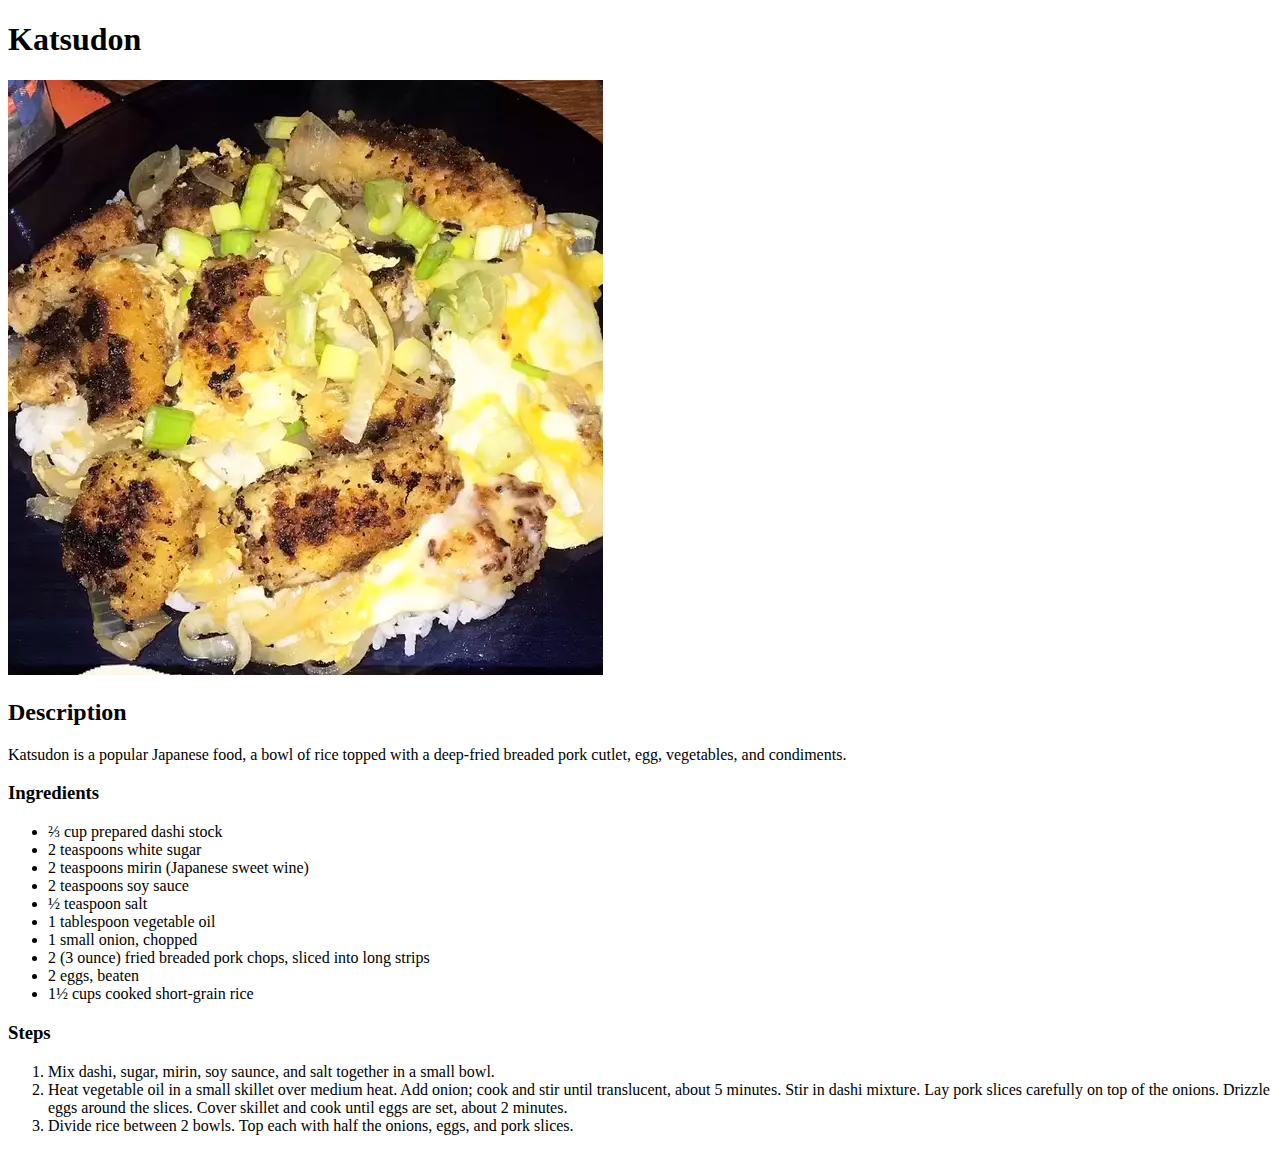
==== recipes/katsudon.html @ 2ac1c914 "Created New Recipe and Updated Links" ====
<!DOCTYPE html>
<html>
    <head>
        <title>Odin Recipes</title>
        <meta charset="UTF-8">
    </head>
    <body>
        <h1>Katsudon</h1>
        <img src="../img/katsudon.jpg">
        <h2>Description</h2>
        Katsudon is a popular Japanese food, a bowl of rice topped with a deep-fried breaded pork cutlet, egg, vegetables, and condiments.
        <h3>Ingredients</h3>
        <ul>
            <li>⅔ cup prepared dashi stock</li>
            <li>2 teaspoons white sugar</li>
            <li>2 teaspoons mirin (Japanese sweet wine)</li>
            <li>2 teaspoons soy sauce</li>
            <li>½ teaspoon salt</li>
            <li>1 tablespoon vegetable oil</li>
            <li>1 small onion, chopped</li>
            <li>2 (3 ounce) fried breaded pork chops, sliced into long strips</li>
            <li>2 eggs, beaten</li>
            <li>1½ cups cooked short-grain rice</li>
        </ul>
        <h3>Steps</h3>
        <ol>
            <li>Mix dashi, sugar, mirin, soy saunce, and salt together in a small bowl.</li>
            <li>Heat vegetable oil in a small skillet over medium heat. Add onion; cook and stir until translucent, about 5 minutes. Stir in dashi mixture. Lay pork slices carefully on top of the onions. Drizzle eggs around the slices. Cover skillet and cook until eggs are set, about 2 minutes.</li>
            <li>Divide rice between 2 bowls. Top each with half the onions, eggs, and pork slices.</li>
        </ol>
    </body>
</html>
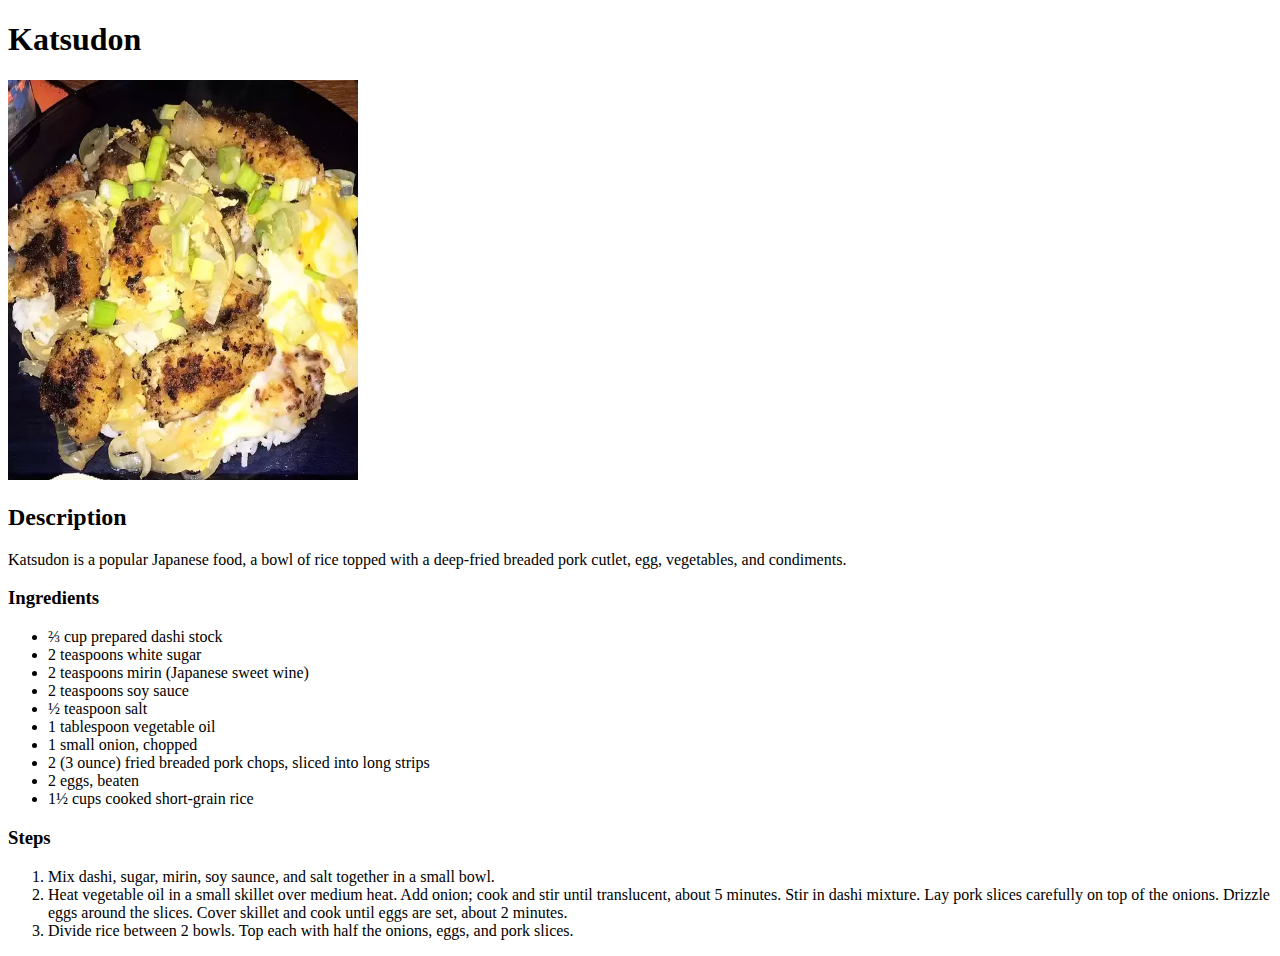
==== commit bb55762e: "Add Design Elements" ====
--- a/recipes/katsudon.html
+++ b/recipes/katsudon.html
@@ -1,12 +1,13 @@
 <!DOCTYPE html>
 <html>
     <head>
-        <title>Odin Recipes</title>
+        <title>Japanese Recipes</title>
         <meta charset="UTF-8">
+        <link rel="stylesheet" href="../css/styles.css">
     </head>
     <body>
         <h1>Katsudon</h1>
-        <img src="../img/katsudon.jpg">
+        <img class=site-images src="../img/katsudon.jpg">
         <h2>Description</h2>
         Katsudon is a popular Japanese food, a bowl of rice topped with a deep-fried breaded pork cutlet, egg, vegetables, and condiments.
         <h3>Ingredients</h3>
--- a/css/styles.css
+++ b/css/styles.css
@@ -0,0 +1,17 @@
+.body{
+    background-color:rgb(150, 61, 168);
+}
+#main-heading{
+    color: red;
+    font-family:'Trebuchet MS', 'Lucida Sans Unicode', 'Lucida Grande', 'Lucida Sans', Arial, sans-serif
+}
+
+.site-images{
+    width: 350px;
+    height: 400px;
+}
+#main-image{
+    width:400px;
+    height:200px;
+}
+#menu{text-align: right;}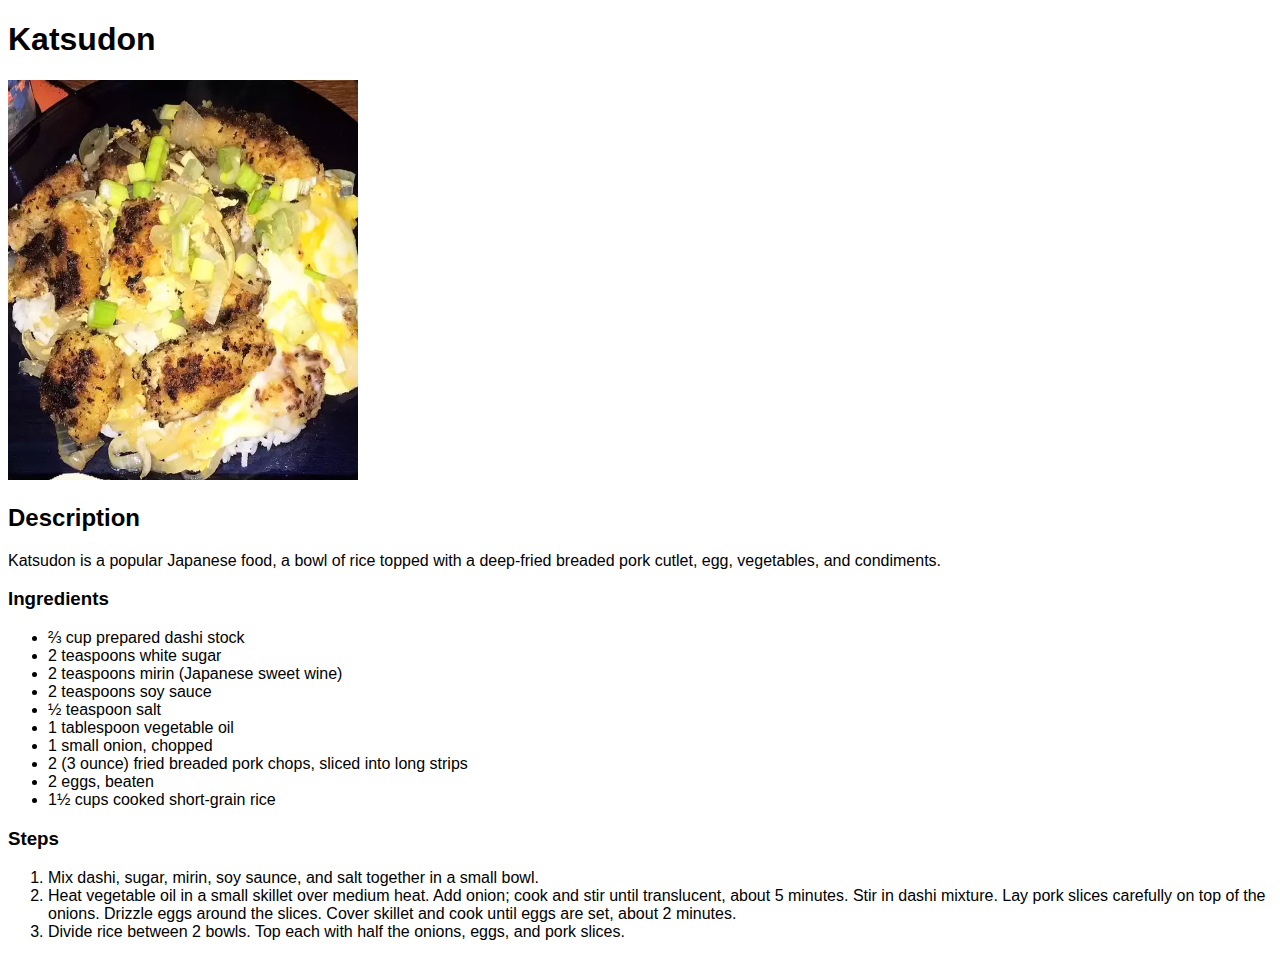
==== commit bfe83ddb: "Increased Font Size of Main Page" ====
--- a/recipes/katsudon.html
+++ b/recipes/katsudon.html
@@ -6,12 +6,12 @@
         <link rel="stylesheet" href="../css/styles.css">
     </head>
     <body>
-        <h1>Katsudon</h1>
+        <h1 class="page-headings">Katsudon</h1>
         <img class=site-images src="../img/katsudon.jpg">
-        <h2>Description</h2>
-        Katsudon is a popular Japanese food, a bowl of rice topped with a deep-fried breaded pork cutlet, egg, vegetables, and condiments.
-        <h3>Ingredients</h3>
-        <ul>
+        <h2 class="page-headings">Description</h2>
+        <p class="text">Katsudon is a popular Japanese food, a bowl of rice topped with a deep-fried breaded pork cutlet, egg, vegetables, and condiments.</p>
+        <h3 class="page-headings">Ingredients</h3>
+        <ul class="text">
             <li>⅔ cup prepared dashi stock</li>
             <li>2 teaspoons white sugar</li>
             <li>2 teaspoons mirin (Japanese sweet wine)</li>
@@ -23,8 +23,8 @@
             <li>2 eggs, beaten</li>
             <li>1½ cups cooked short-grain rice</li>
         </ul>
-        <h3>Steps</h3>
-        <ol>
+        <h3 class="page-headings">Steps</h3>
+        <ol class="text">
             <li>Mix dashi, sugar, mirin, soy saunce, and salt together in a small bowl.</li>
             <li>Heat vegetable oil in a small skillet over medium heat. Add onion; cook and stir until translucent, about 5 minutes. Stir in dashi mixture. Lay pork slices carefully on top of the onions. Drizzle eggs around the slices. Cover skillet and cook until eggs are set, about 2 minutes.</li>
             <li>Divide rice between 2 bowls. Top each with half the onions, eggs, and pork slices.</li>
--- a/css/styles.css
+++ b/css/styles.css
@@ -14,4 +14,10 @@
     width:400px;
     height:200px;
 }
-#menu{text-align: right;}+#menu{text-align: right;}
+.text{
+    font-family: Arial, Helvetica, sans-serif;
+}
+.page-headings{
+    font-family:'Franklin Gothic Medium', 'Arial Narrow', Arial, sans-serif
+}